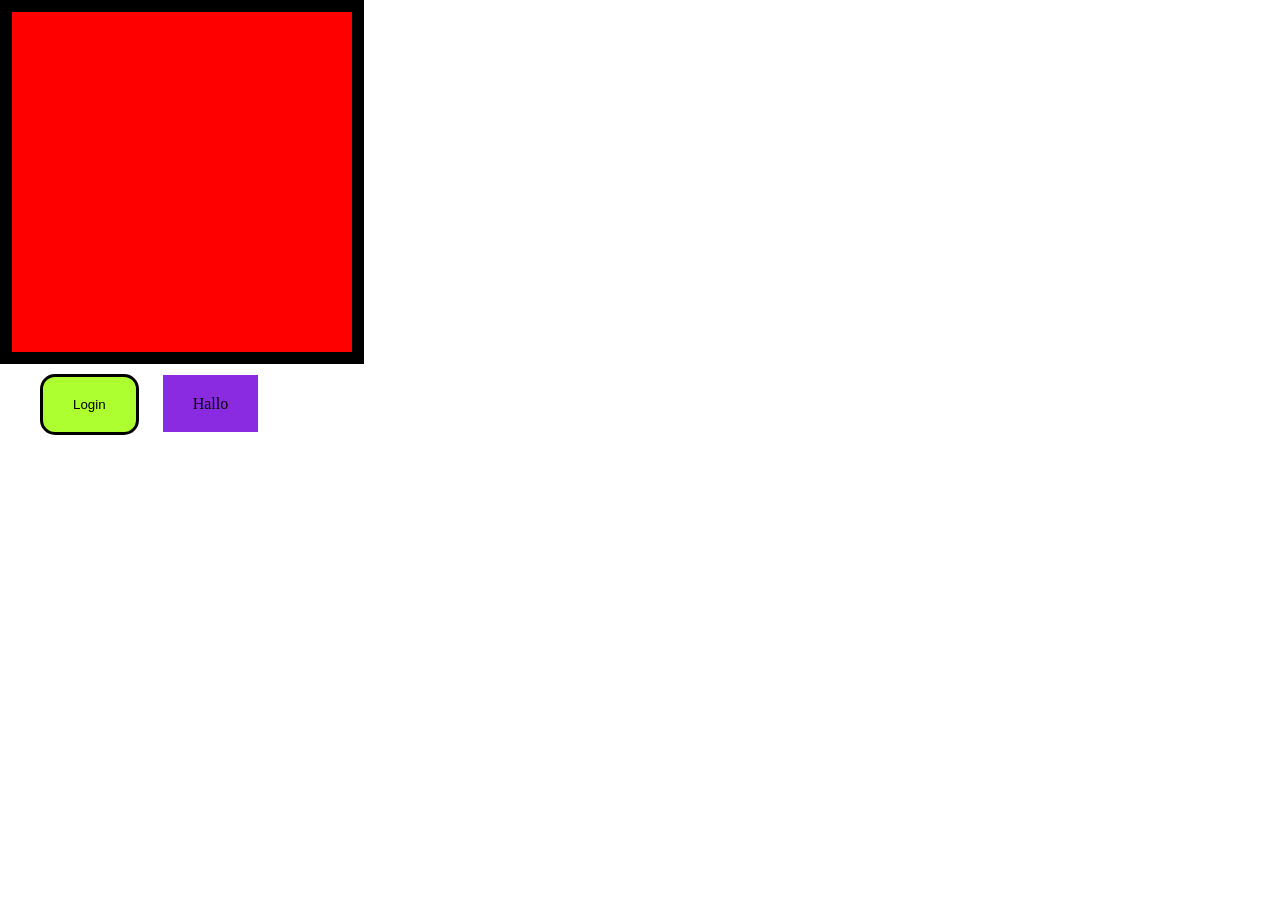
==== login.html @ 230e0cbf "PRACTICE CSS" ====
<!doctype html>
<html lang="en">
  <head>
    <meta charset="UTF-8" />
    <meta name="viewport" content="width=device-width, initial-scale=1.0" />
    <title>Html Part 2</title>
    <link rel="stylesheet" href="css/login.css" />
  </head>
  <body>
    <div class="box"></div>
    <button>Login</button>
    <span>Hallo</span>
  </body>
</html>
---- css/login.css ----
* {
  margin: 0%;
  padding: 0%;
  box-sizing: content-box;
}
.box {
  width: 300px;
  height: 300px;
  background-color: red;
  border: 12px solid black;
  padding: 20px;
}

button {
  /* 20px: top 20px bottom 30px */
  /* 30px: left 30px right 30px */
  /* padding: top bottom left right */
  padding: 20px 30px 20px 30px;
  /* top right bottom left */
  margin: 10px 20px 30px 40px;
  /* margin: top right bottom left */
  /* padding itu buat jarak didalam elemnt, sedangkan margin itu di luar element misal mau ngejarakin hallo dan login */
  background-color: greenyellow;
  border: 3px solid black;
  border-radius: 15px;
  cursor: pointer;
  transition: 0.3s;
}

button:hover {
  background-color: red;
}

span {
  background-color: blueviolet;
  padding: 20px 30px;
}
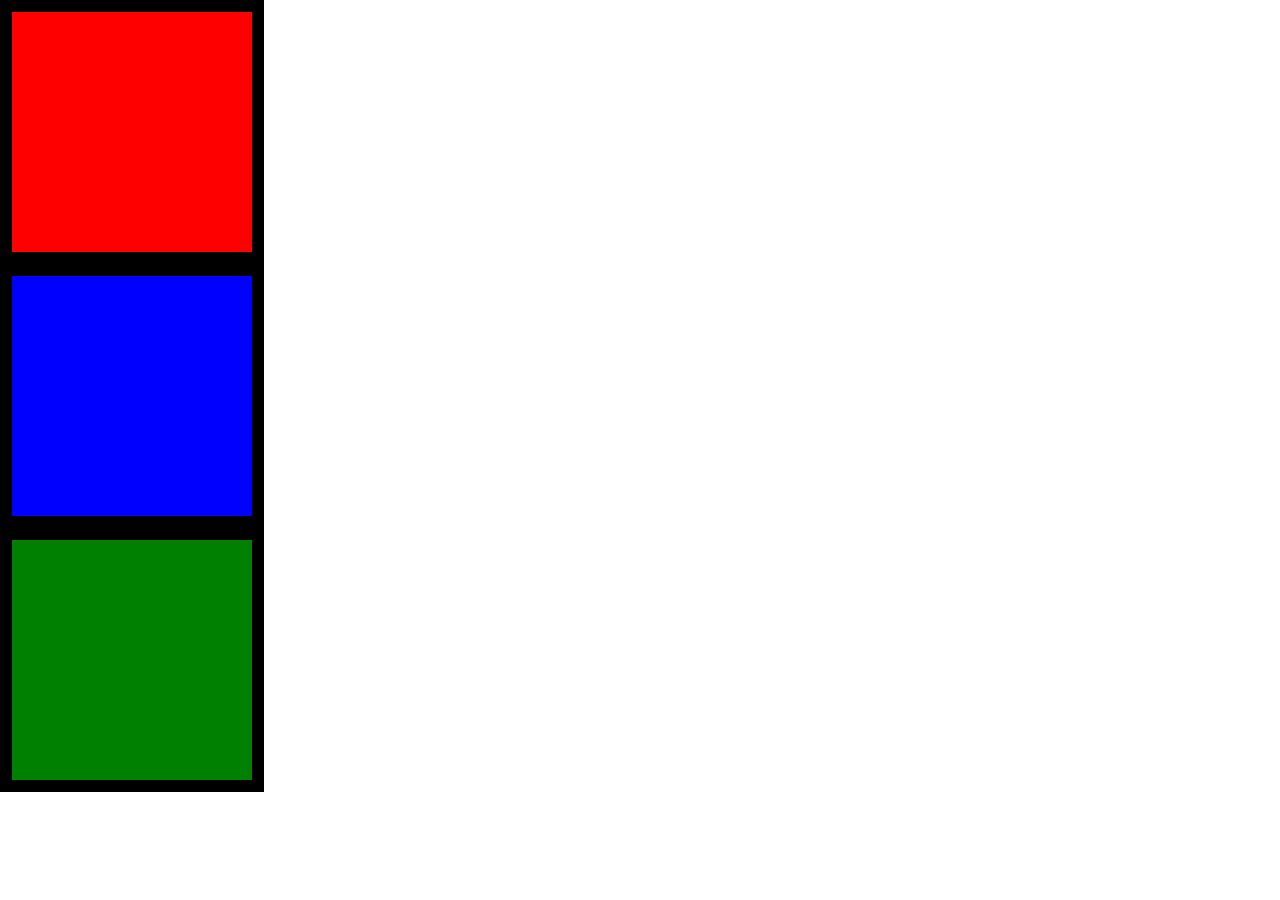
==== commit 23822ebb: "apdet neu" ====
--- a/login.html
+++ b/login.html
@@ -8,8 +8,7 @@
   </head>
   <body>
     <div class="box"></div>
-    <button>Login</button>
-    <span>Hallo</span>
+      <div class="box box2"></div>
+    <div class="box box3"></div>
   </body>
 </html>
- 
--- a/css/login.css
+++ b/css/login.css
@@ -2,36 +2,21 @@
   margin: 0%;
   padding: 0%;
   box-sizing: content-box;
+  /* box-sizing: border-box; (bebas mau pake border atau content box, sesuai kebutuhan) */
 }
 .box {
-  width: 300px;
-  height: 300px;
+  width: 200px;
+  height: 200px;
   background-color: red;
   border: 12px solid black;
   padding: 20px;
 }
 
-button {
-  /* 20px: top 20px bottom 30px */
-  /* 30px: left 30px right 30px */
-  /* padding: top bottom left right */
-  padding: 20px 30px 20px 30px;
-  /* top right bottom left */
-  margin: 10px 20px 30px 40px;
-  /* margin: top right bottom left */
-  /* padding itu buat jarak didalam elemnt, sedangkan margin itu di luar element misal mau ngejarakin hallo dan login */
-  background-color: greenyellow;
-  border: 3px solid black;
-  border-radius: 15px;
-  cursor: pointer;
-  transition: 0.3s;
+.box2 {
+    position: relative;
+    background-color: blue;
 }
 
-button:hover {
-  background-color: red;
+.box3 {
+    background-color: green;
 }
-
-span {
-  background-color: blueviolet;
-  padding: 20px 30px;
-}
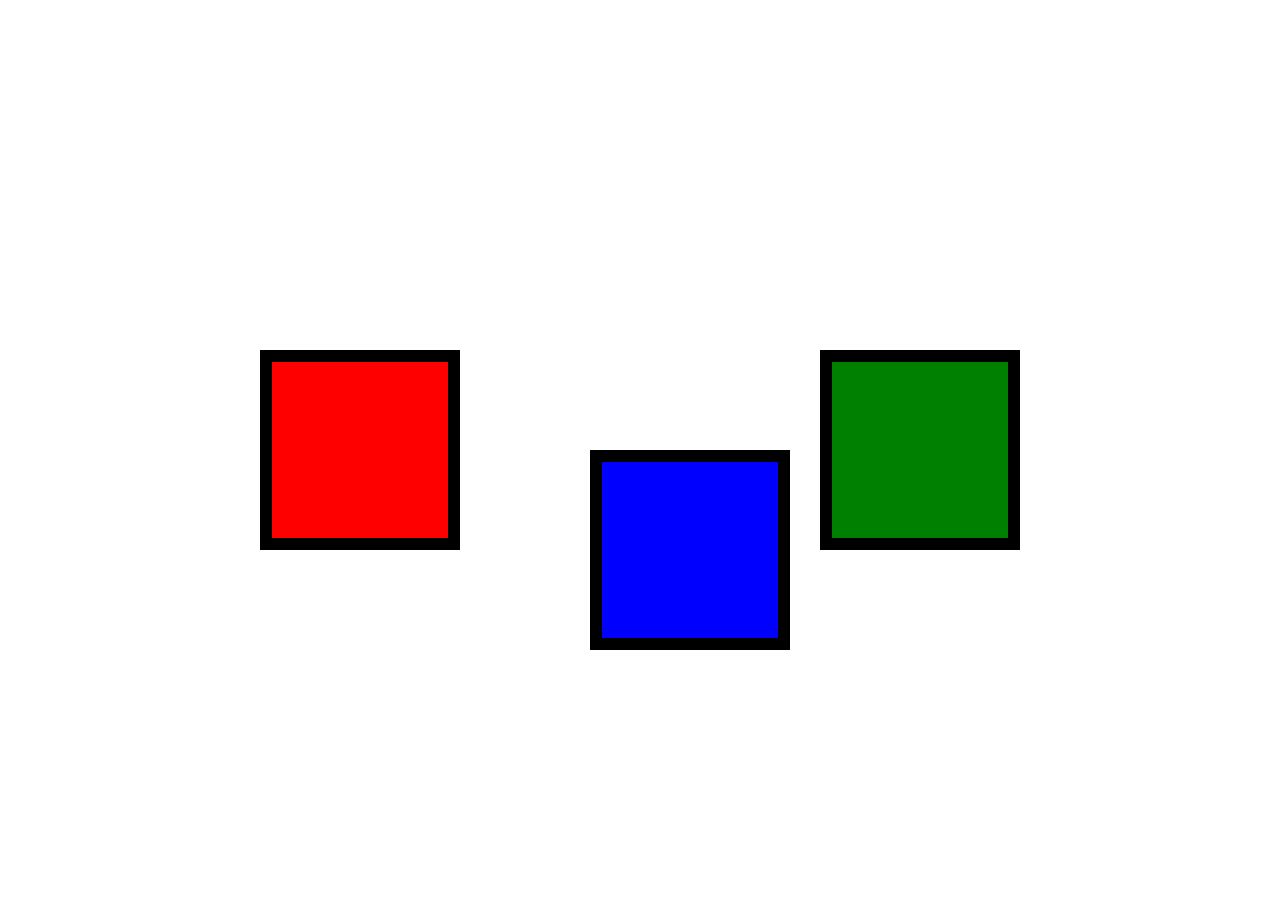
==== commit bc51e5a3: "bootcamp asw" ====
--- a/login.html
+++ b/login.html
@@ -7,8 +7,10 @@
     <link rel="stylesheet" href="css/login.css" />
   </head>
   <body>
+    <div class="container">
     <div class="box"></div>
       <div class="box box2"></div>
     <div class="box box3"></div>
+    </div>
   </body>
 </html>
--- a/css/login.css
+++ b/css/login.css
@@ -1,9 +1,19 @@
 * {
   margin: 0%;
   padding: 0%;
-  box-sizing: content-box;
+  box-sizing: border-box;
   /* box-sizing: border-box; (bebas mau pake border atau content box, sesuai kebutuhan) */
 }
+
+.container {
+  display: flex;
+  justify-content: center;
+  align-items: center;
+  height: 100vh;
+  flex-wrap: wrap;
+  gap: 80px;
+}
+
 .box {
   width: 200px;
   height: 200px;
@@ -13,10 +23,51 @@
 }
 
 .box2 {
-    position: relative;
     background-color: blue;
+    transform: translate(50px, 100px);
+    animation: rotate 5s linear infinite;
 }
 
 .box3 {
     background-color: green;
 }
+
+
+@media screen and (min-width: 400px) and (max-width: 600px) {
+   .box {
+    background-color:azure
+   }
+  
+  .box2 {
+    background-color: rgb(40, 40, 68);
+}
+
+.box3 {
+    background-color: rgb(27, 168, 27);
+}
+}
+
+@media screen and (min-width: 601px) and (max-width: 900px) {
+   .box {
+    background-color:rgb(39, 155, 155)
+   }
+  
+  .box2 {
+    background-color: rgb(21, 21, 120);
+}
+
+.box3 {
+    background-color: rgb(27, 168, 27);
+}
+}
+
+
+
+@keyframes rotate {
+    0% {
+        transform: rotate(0deg);
+    }
+    100% {
+        transform: rotate(360deg);
+    }
+}
